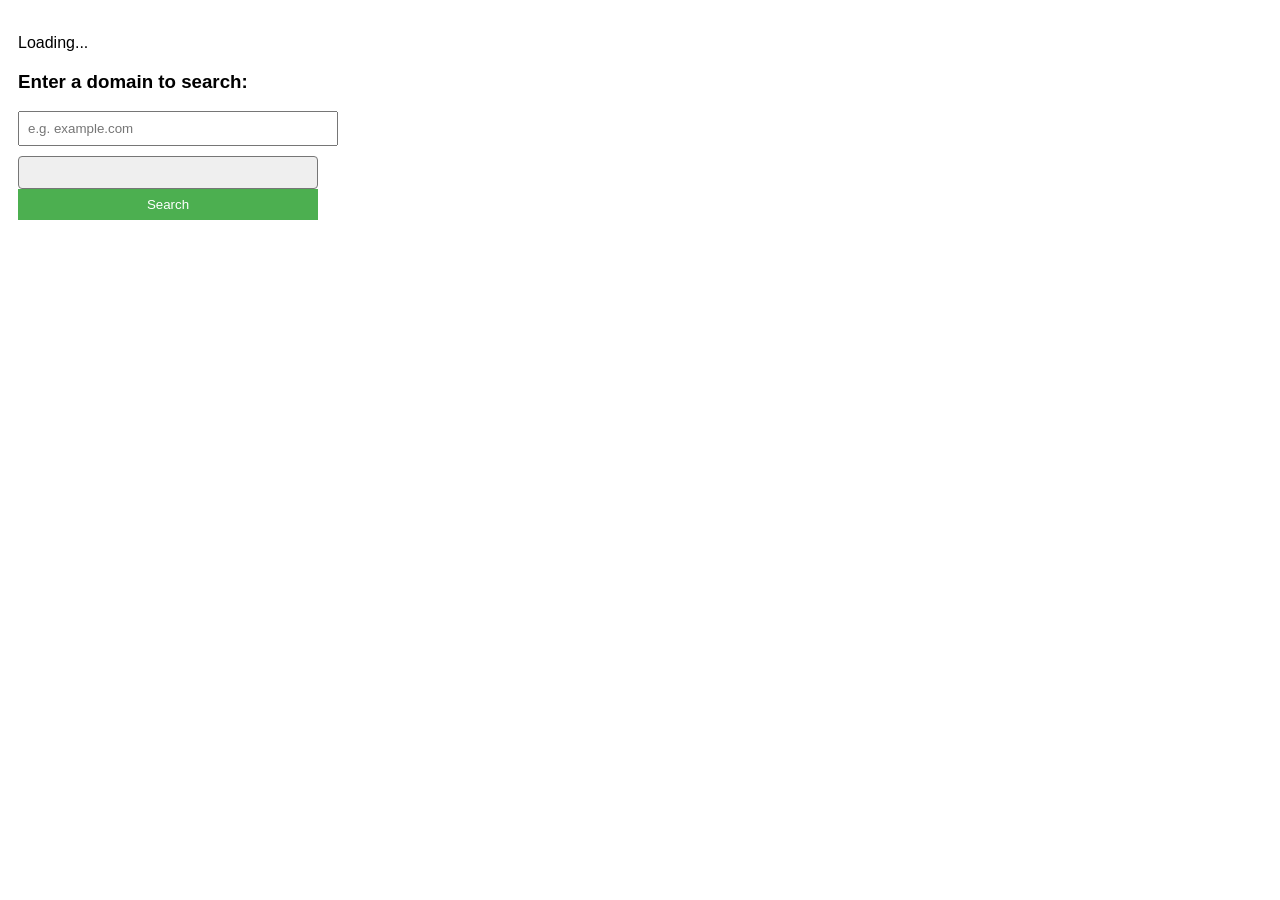
==== browserAction/index.html @ e631dc2c "Initial checkin" ====
<!DOCTYPE html>
<html>
<head>
  <style>
    body {
      width: 300px;
      height: 200px;
      font-family: Arial, sans-serif;
      padding: 10px;
    }
    input[type="text"] {
      width: 100%;
      padding: 8px;
      margin-bottom: 10px;
    }
    select {
            width: 100%;
            padding: 8px;
            border-radius: 4px; /* Optional: Add rounded corners */
            appearance: none;
    }
    button {
      width: 100%;
      padding: 8px;
      background-color: #4CAF50;
      color: white;
      border: none;
      cursor: pointer;
    }
  </style>
</head>
<body>
  <p id="selected-text">Loading...</p>
  <h3>Enter a domain to search:</h3>
  <input type="text" id="domain" placeholder="e.g. example.com">
  <select id="dns-select" name="dns-root">
    <option value="Select..."></option>
    <option value=".com">.com</option>
    <option value=".net">.net</option>
    <option value=".org">.org</option>
    <option value=".edu">.edu</option>
    <option value=".gov">.gov</option>
    <option value=".mil">.mil</option>
    <option value=".io">.io</option>
    <option value=".info">.info</option>
    <option value=".biz">.biz</option>
    <option value=".pro">.pro</option>
  </select>
  <button id="search-btn">Search</button>
  <script src="script.js"></script>
</body>
</html>
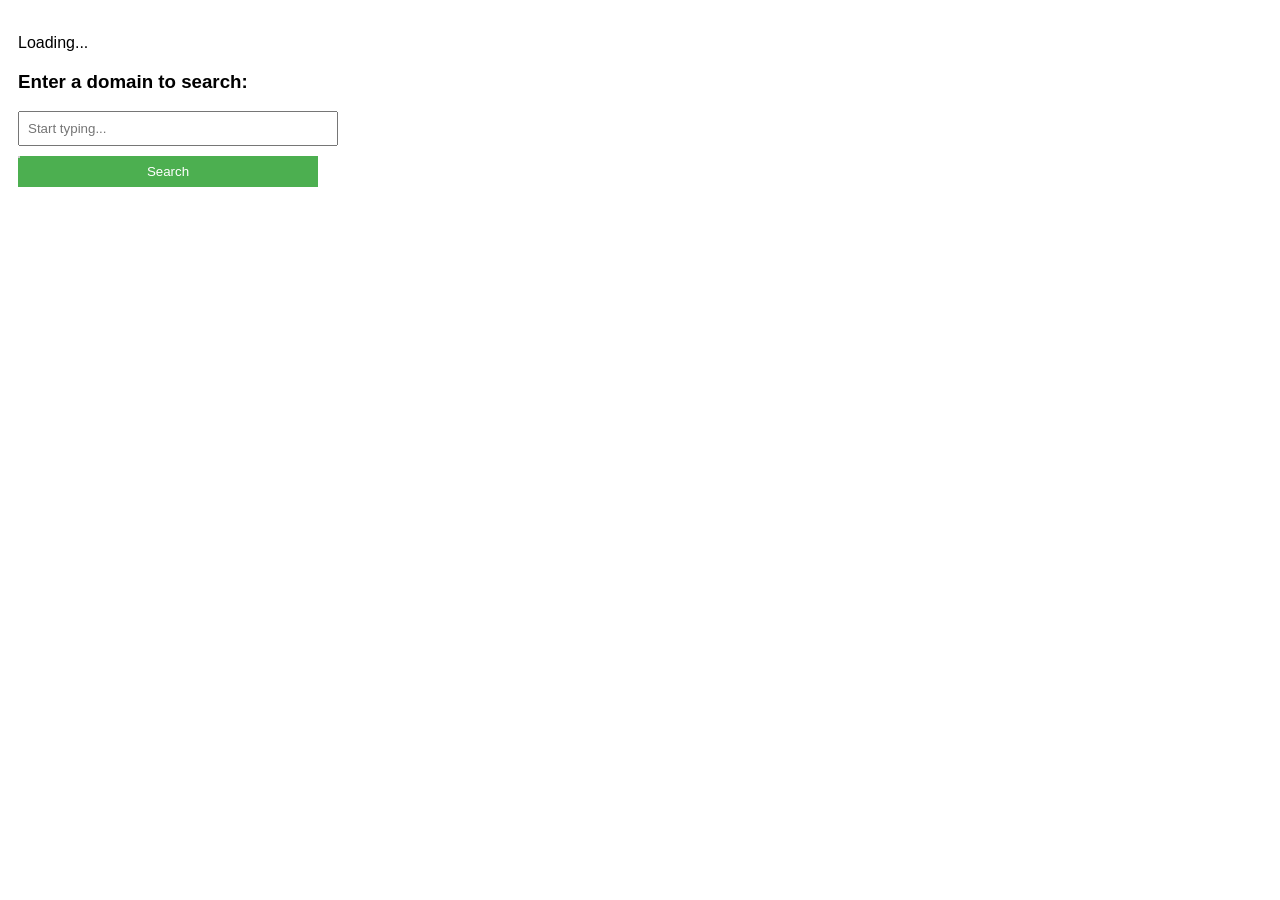
==== commit f114b5a7: "At a good stopping point for autcomplete support" ====
--- a/browserAction/index.html
+++ b/browserAction/index.html
@@ -27,25 +27,27 @@
       border: none;
       cursor: pointer;
     }
+    #autocomplete-list {
+        position: absolute;
+        border: 1px solid #ccc;
+        max-height: 150px;
+        overflow-y: auto;
+        background: white;
+    }
+    .autocomplete-item {
+        padding: 5px;
+        cursor: pointer;
+    }
+    .autocomplete-item:hover {
+        background: #ddd;
+    }
   </style>
 </head>
 <body>
   <p id="selected-text">Loading...</p>
   <h3>Enter a domain to search:</h3>
-  <input type="text" id="domain" placeholder="e.g. example.com">
-  <select id="dns-select" name="dns-root">
-    <option value="Select..."></option>
-    <option value=".com">.com</option>
-    <option value=".net">.net</option>
-    <option value=".org">.org</option>
-    <option value=".edu">.edu</option>
-    <option value=".gov">.gov</option>
-    <option value=".mil">.mil</option>
-    <option value=".io">.io</option>
-    <option value=".info">.info</option>
-    <option value=".biz">.biz</option>
-    <option value=".pro">.pro</option>
-  </select>
+  <input type="text" id="search" placeholder="Start typing...">
+  <div id="autocomplete-list"></div>
   <button id="search-btn">Search</button>
   <script src="script.js"></script>
 </body>
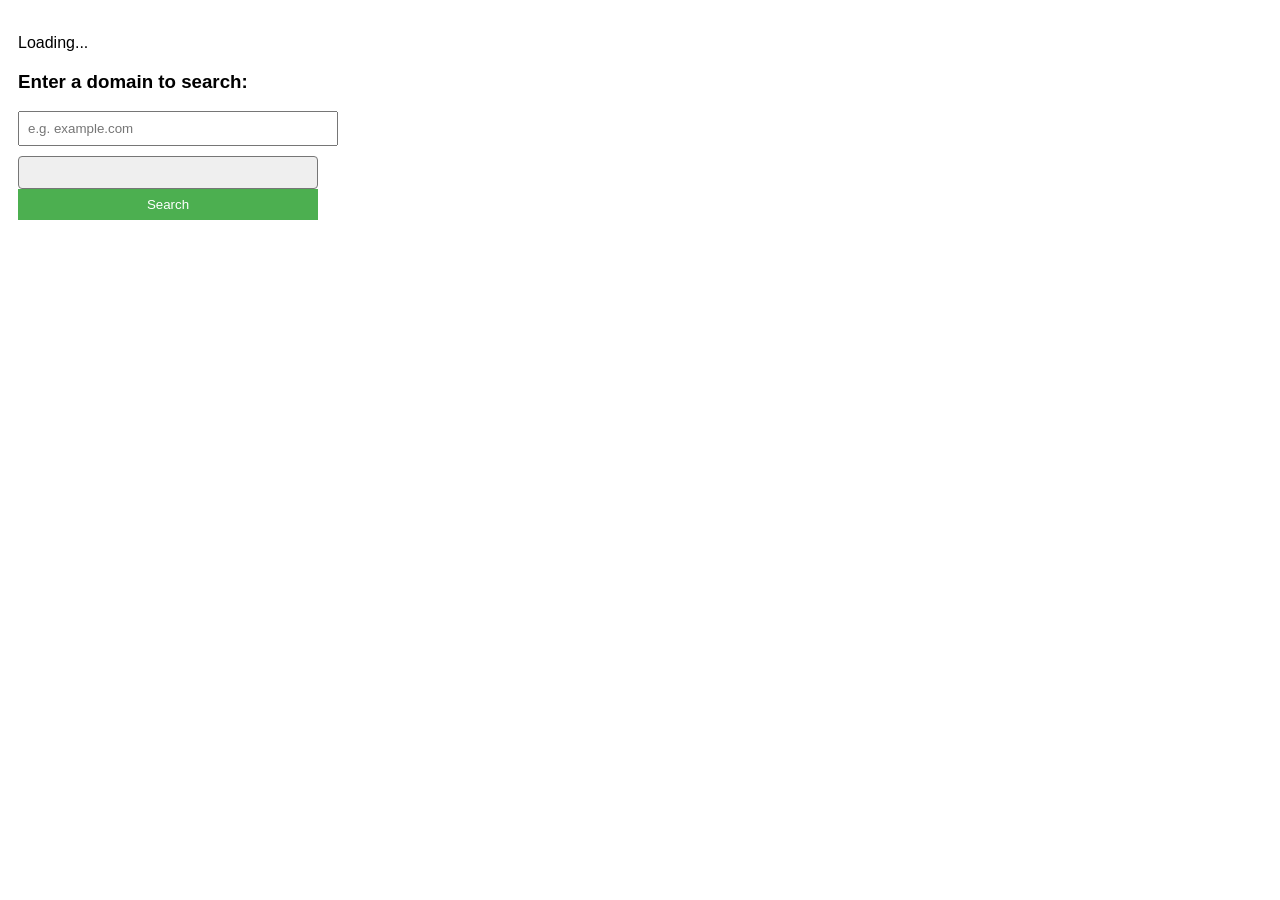
==== commit cbf74720: "Perhaps a mess" ====
--- a/browserAction/index.html
+++ b/browserAction/index.html
@@ -38,16 +38,29 @@
         padding: 5px;
         cursor: pointer;
     }
-    .autocomplete-item:hover {
-        background: #ddd;
+    .autocomplete-item:hover ,
+    .autocomplete-item.highlighted {
+        background-color: lightblue;
     }
   </style>
 </head>
 <body>
   <p id="selected-text">Loading...</p>
   <h3>Enter a domain to search:</h3>
-  <input type="text" id="search" placeholder="Start typing...">
-  <div id="autocomplete-list"></div>
+  <input type="text" id="domain" placeholder="e.g. example.com">
+  <select id="dns-select" name="dns-root">
+    <option value="Select..."></option>
+    <option value=".com">.com</option>
+    <option value=".net">.net</option>
+    <option value=".org">.org</option>
+    <option value=".edu">.edu</option>
+    <option value=".gov">.gov</option>
+    <option value=".mil">.mil</option>
+    <option value=".io">.io</option>
+    <option value=".info">.info</option>
+    <option value=".biz">.biz</option>
+    <option value=".pro">.pro</option>
+  </select>
   <button id="search-btn">Search</button>
   <script src="script.js"></script>
 </body>
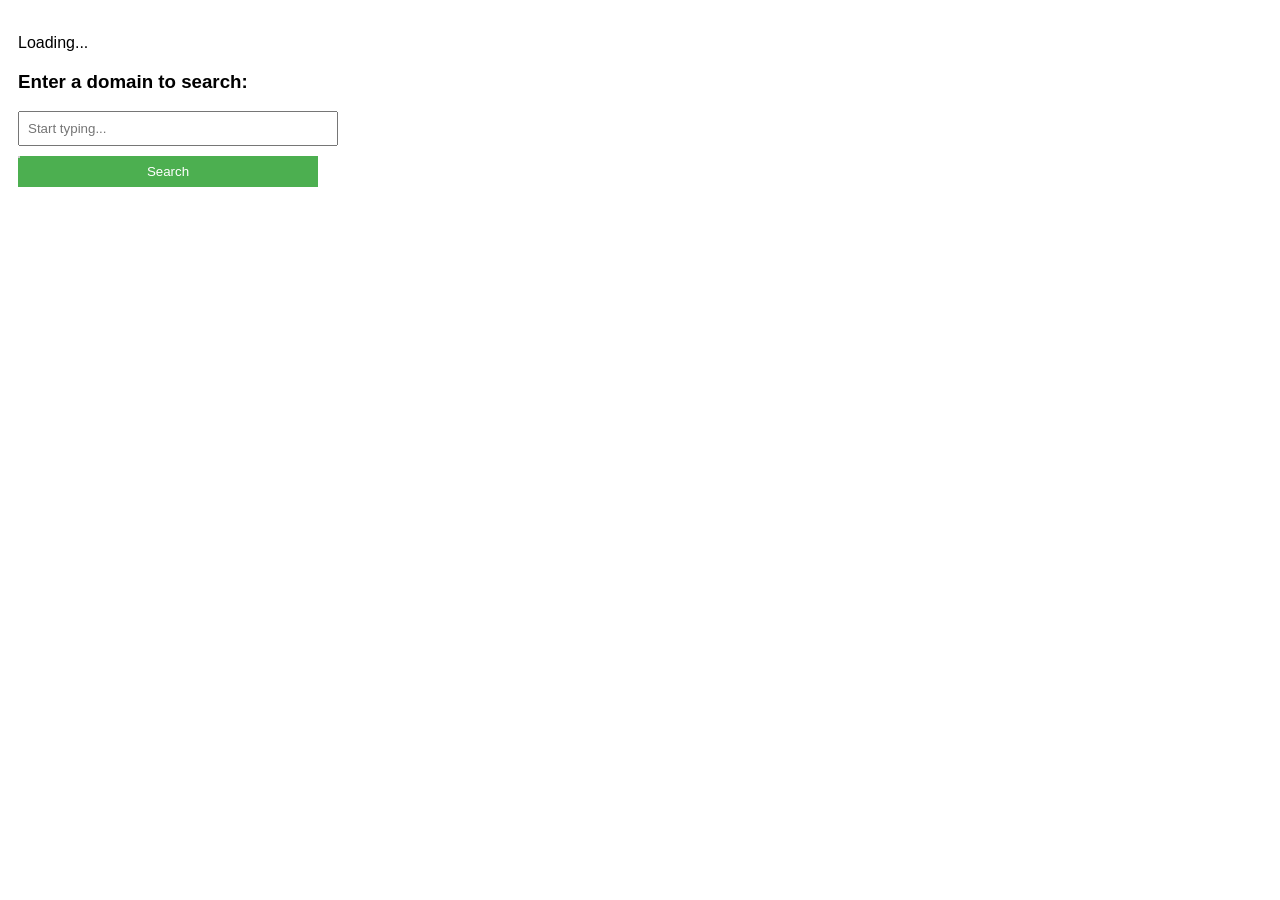
==== commit 8d0417ec: "Added arrow usage on autocomplete" ====
--- a/browserAction/index.html
+++ b/browserAction/index.html
@@ -47,20 +47,8 @@
 <body>
   <p id="selected-text">Loading...</p>
   <h3>Enter a domain to search:</h3>
-  <input type="text" id="domain" placeholder="e.g. example.com">
-  <select id="dns-select" name="dns-root">
-    <option value="Select..."></option>
-    <option value=".com">.com</option>
-    <option value=".net">.net</option>
-    <option value=".org">.org</option>
-    <option value=".edu">.edu</option>
-    <option value=".gov">.gov</option>
-    <option value=".mil">.mil</option>
-    <option value=".io">.io</option>
-    <option value=".info">.info</option>
-    <option value=".biz">.biz</option>
-    <option value=".pro">.pro</option>
-  </select>
+  <input type="text" id="search" placeholder="Start typing...">
+  <div id="autocomplete-list"></div>
   <button id="search-btn">Search</button>
   <script src="script.js"></script>
 </body>
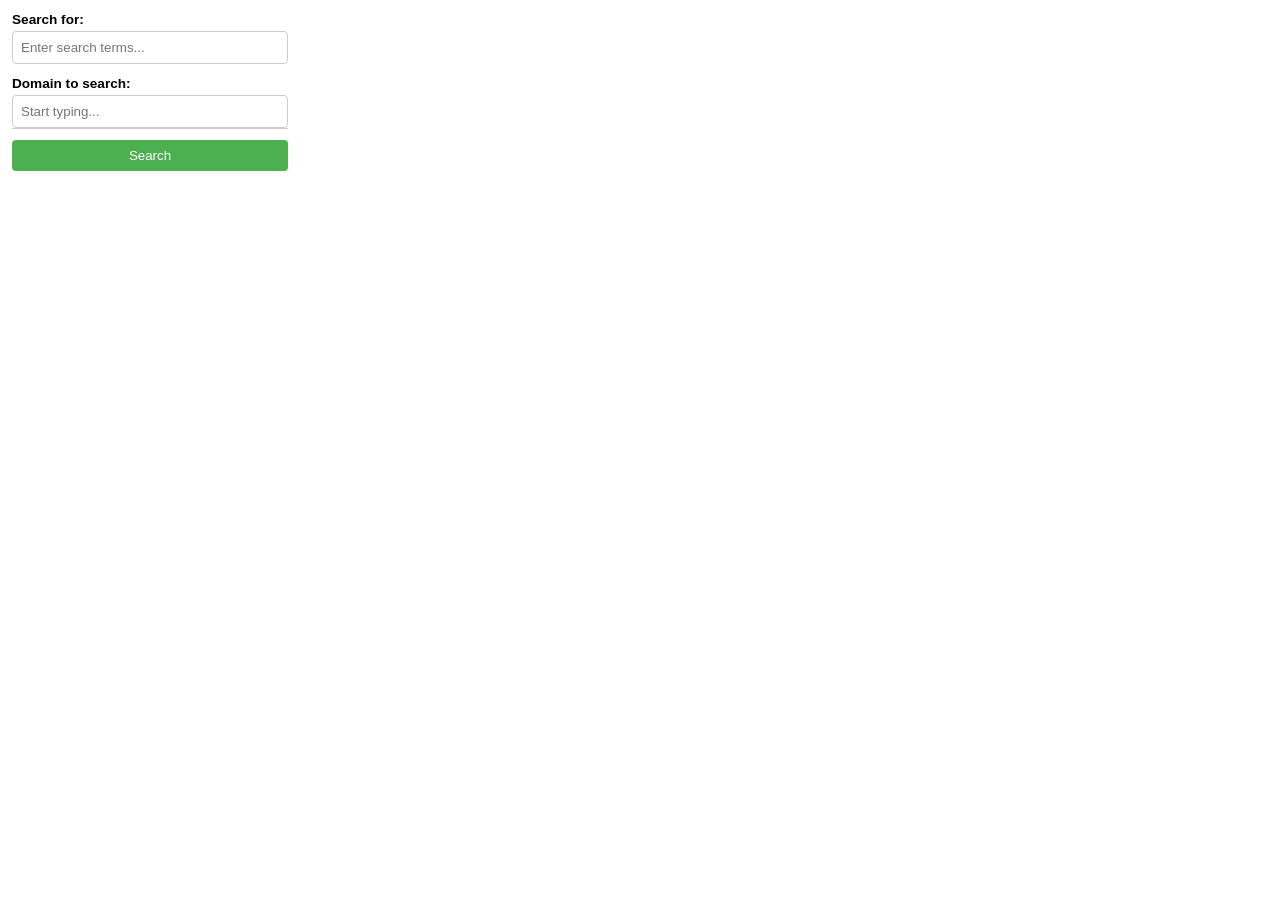
==== commit 78175124: "Bump to v1.0.0: subdomain handling, preferences page, new icon - getSubdomain() now preserves one su" ====
--- a/browserAction/index.html
+++ b/browserAction/index.html
@@ -2,22 +2,30 @@
 <html>
 <head>
   <style>
+    *, *::before, *::after {
+      box-sizing: border-box;
+    }
     body {
       width: 300px;
-      height: 200px;
       font-family: Arial, sans-serif;
-      padding: 10px;
+      padding: 12px;
+      margin: 0;
+    }
+    .field {
+      margin-bottom: 12px;
+      position: relative;
+    }
+    label {
+      display: block;
+      margin-bottom: 4px;
+      font-size: 0.85em;
+      font-weight: bold;
     }
     input[type="text"] {
       width: 100%;
       padding: 8px;
-      margin-bottom: 10px;
-    }
-    select {
-            width: 100%;
-            padding: 8px;
-            border-radius: 4px; /* Optional: Add rounded corners */
-            appearance: none;
+      border: 1px solid #ccc;
+      border-radius: 4px;
     }
     button {
       width: 100%;
@@ -25,30 +33,42 @@
       background-color: #4CAF50;
       color: white;
       border: none;
+      border-radius: 4px;
       cursor: pointer;
     }
     #autocomplete-list {
-        position: absolute;
-        border: 1px solid #ccc;
-        max-height: 150px;
-        overflow-y: auto;
-        background: white;
+      position: absolute;
+      top: 100%;
+      left: 0;
+      right: 0;
+      border: 1px solid #ccc;
+      border-top: none;
+      max-height: 150px;
+      overflow-y: auto;
+      background: white;
+      z-index: 10;
     }
     .autocomplete-item {
-        padding: 5px;
-        cursor: pointer;
+      padding: 6px 8px;
+      cursor: pointer;
+      list-style: none;
     }
-    .autocomplete-item:hover ,
+    .autocomplete-item:hover,
     .autocomplete-item.highlighted {
-        background-color: lightblue;
+      background-color: lightblue;
     }
   </style>
 </head>
 <body>
-  <p id="selected-text">Loading...</p>
-  <h3>Enter a domain to search:</h3>
-  <input type="text" id="search" placeholder="Start typing...">
-  <div id="autocomplete-list"></div>
+  <div class="field">
+    <label for="search-term">Search for:</label>
+    <input type="text" id="search-term" placeholder="Enter search terms...">
+  </div>
+  <div class="field">
+    <label for="search">Domain to search:</label>
+    <input type="text" id="search" placeholder="Start typing...">
+    <div id="autocomplete-list"></div>
+  </div>
   <button id="search-btn">Search</button>
   <script src="script.js"></script>
 </body>
